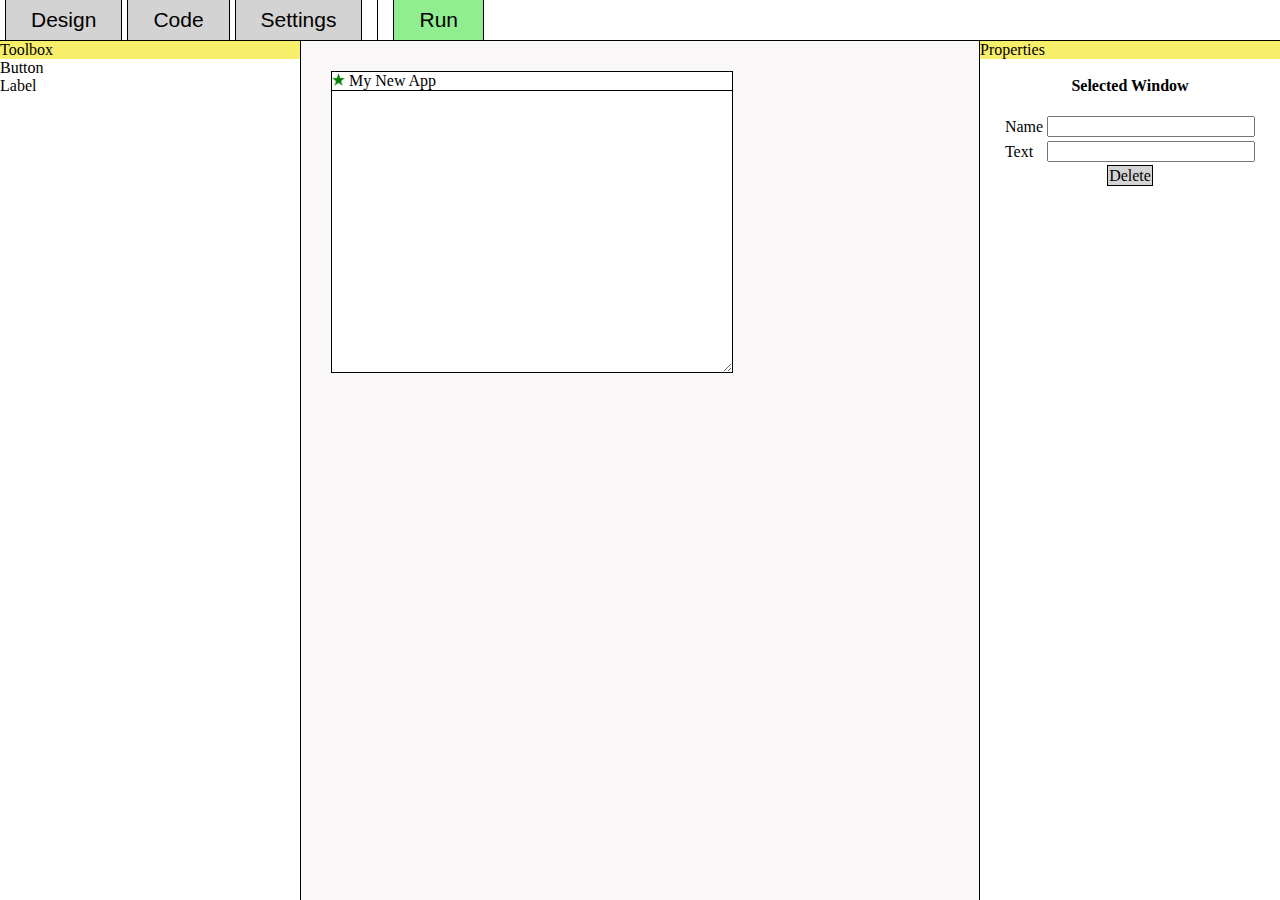
==== index.html @ 1ae0f4a9 "Update a bunch of stuff" ====
<!DOCTYPE html>
<html>
<head>
  <title>Webap</title>
  <link rel="stylesheet" type="text/css" href="style.css">
  <link rel="stylesheet" type="text/css" href="webap.css">
  <script type="text/javascript" src="jquery.js"></script>
  <script type="text/javascript" src="jquery-ui.js"></script>
</head>
<body>
<div id="menu">
  <div class="page" id="design">
    Design
  </div>
  <div class="page" id="code">
    Code
  </div>
  <div class="page" id="settings">
    Settings
  </div>
  <div id="splitter">
    
  </div>
  <div class="page" id="run" onclick="run()">
    Run
  </div>
</div>
<div id="toolbox">
  <p class="title" title="Move elements from here to your app">Toolbox</p>
  <p class="item" onclick="addElement('button')">
  	Button
  </p>
  <p class="item" onclick="addElement('label')">
    Label
  </p>
</div>
<div id="preview">
	<div id="window">
		<div id="windowtitle" onclick="loadProperties(this)">
			 <img src="img.png" width="13"> <span id="windowtitletext">My New App</span>
		</div>
		<div id="windowcontent">
			
		</div>
	</div>
</div>
<div id="properties">
  <p class="title" title="Change the elements properties here.">Properties</p>
  <center>
    <br>
    <b id="pselect">Selected Window</b>
    <br>
    <br>
    <table onchange="update()">
      <tr id="pname">
        <td>Name</td>
        <td><input value="" id="piname" onkeydown="update()"></td>
      </tr>
      <tr id="ptext">
        <td>Text</td>
        <td><input id="pitext" onkeydown="update()"></td>
      </tr>
    </table>
    <a onclick="del()" href="javascript:void(0);" class="button red">Delete</a>
  </center>
</div>
</body>
<script src="javascript.js"></script>
</html>
---- style.css ----
body,html {
	width: 100%;
	height: 100%;
	margin: 0;
}
#menu {
	width: 100%;
	height: 40px;
	border-bottom: 1px solid black;
}
#toolbox {
	height: calc(100% - 41px);
	width: 300px;
	border-right: 1px solid black;
	float: left;
}
#toolbox .title  {
	margin: 0;
	width: 100%;
	background: rgb(247,239,106);
	user-select: none;
}
#properties .title  {
	margin: 0;
	width: 100%;
	background: rgb(247,239,106);
	user-select: none;
}
#toolbox .item:hover {
	background: lightgrey;
}
#toolbox .item {
	margin: 0;
	cursor: pointer;
	width: 100%;
	user-select: none;
}
#properties {
	height: calc(100% - 41px);
	width: 300px;
	border-left: 1px solid black;
	float: right;
}
#preview {
	height: calc(100% - 41px);
	width: calc(100% - 602px);
	float: left;
	background: #f9f7f7;
}
#preview #window {
	margin-top: 30px;
	margin-left: 30px;
	width: 400px;
	height: 300px;
	border: 1px solid black;
	resize: both;
	overflow: auto;
	min-width: 400px;
	min-height: 150px;
	max-width: calc(100% - 60px);
	max-height: calc(100% - 60px);
	background: white;
}
#preview #window #windowtitle {
	height: 18px;
	width: 100%;
	border-bottom: 1px solid black;
	user-select: none;
	cursor: move;
}
#preview #window #windowcontent {
	height: calc(100% - 19px);
	width: 100%;
}
#menu .page {
	font-family: arial;
	font-size: 21px;
	text-align: center;
	padding: 8px 25px;
	margin-left: 5px;
	border-right: 1px solid black;
	border-left: 1px solid black;
	display: table-cell;
	float: left;
	background: lightgrey;
	cursor: pointer;
}
#menu .page:hover {
	text-decoration: underline;
}
#menu #run {
	background: lightgreen;
}
#menu #splitter {
	width: 1px;
	background: black;
	margin-left: 15px;
	margin-right: 10px;
	float: left;
	height: 40px;
}
#properties input {
	width: 200px;
}
#properties tr {
	display: table-row;
}
---- webap.css ----
.button {
	padding: 1px 1px;
	border: 1px solid black;
	color: black;
	text-decoration: none;
	background: lightgrey;
	cursor: pointer;
	user-select: none;
	position: relative;
	left: 0px;
	top: 2px;
}
.label {
	user-select: none;
	font-family: arial;
}
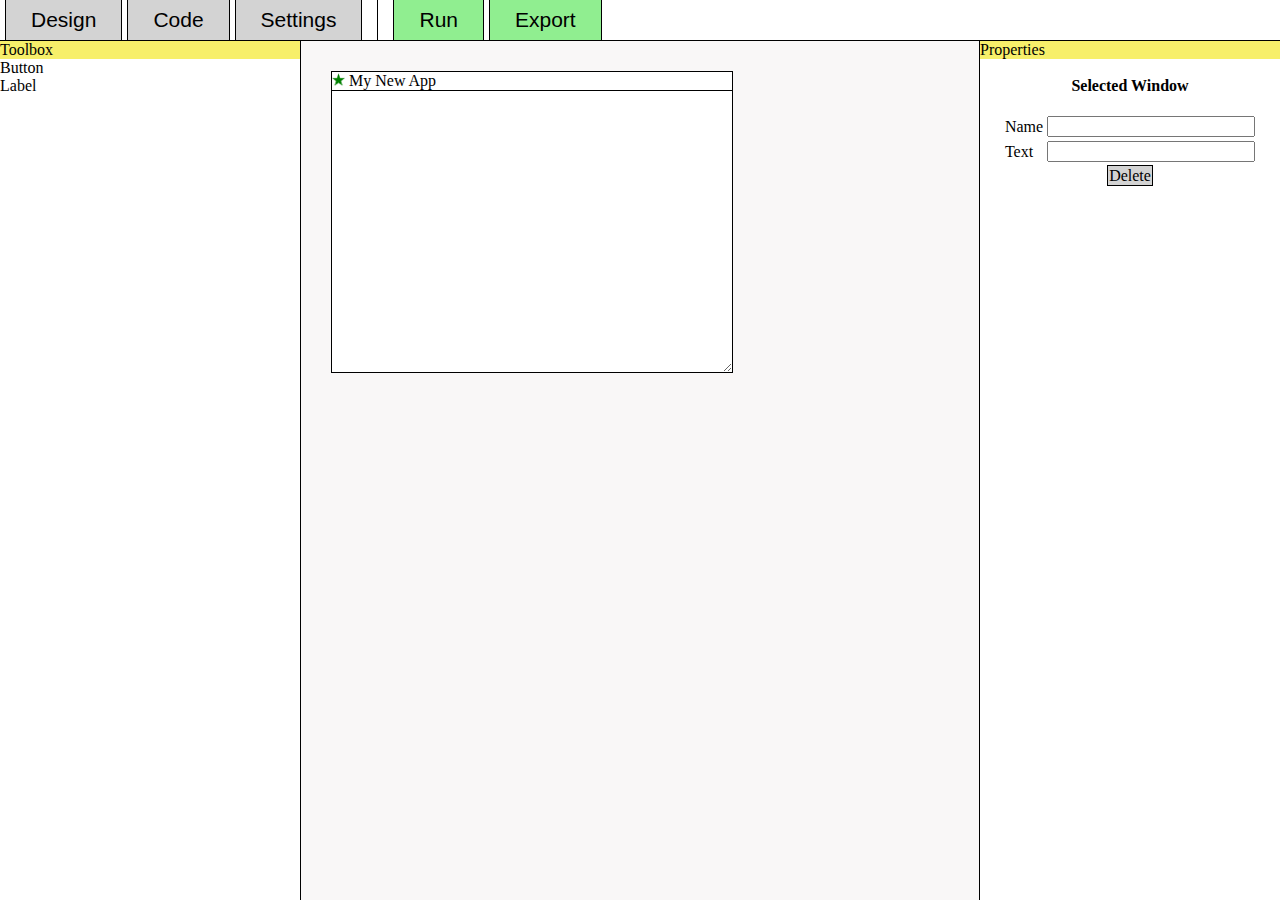
==== commit 70f28152: "New Stuff!" ====
--- a/index.html
+++ b/index.html
@@ -9,13 +9,13 @@
 </head>
 <body>
 <div id="menu">
-  <div class="page" id="design">
+  <div class="page" id="design" onclick="view('d')">
     Design
   </div>
-  <div class="page" id="code">
+  <div class="page" id="code" onclick="view('c')">
     Code
   </div>
-  <div class="page" id="settings">
+  <div class="page" id="settings" onclick="view('s')">
     Settings
   </div>
   <div id="splitter">
@@ -23,6 +23,9 @@
   </div>
   <div class="page" id="run" onclick="run()">
     Run
+  </div>
+  <div class="page" id="run" onclick="msg('build')">
+    Export
   </div>
 </div>
 <div id="toolbox">
@@ -35,7 +38,7 @@
   </p>
 </div>
 <div id="preview">
-	<div id="window">
+	<div id="window" style="width: 400px; height: 300px;">
 		<div id="windowtitle" onclick="loadProperties(this)">
 			 <img src="img.png" width="13"> <span id="windowtitletext">My New App</span>
 		</div>
@@ -54,15 +57,31 @@
     <table onchange="update()">
       <tr id="pname">
         <td>Name</td>
-        <td><input value="" id="piname" onkeydown="update()"></td>
+        <td><input value="" id="piname"></td>
       </tr>
       <tr id="ptext">
         <td>Text</td>
-        <td><input id="pitext" onkeydown="update()"></td>
+        <td><input id="pitext"></td>
       </tr>
     </table>
-    <a onclick="del()" href="javascript:void(0);" class="button red">Delete</a>
+    <a onclick="del()" class="button red">Delete</a>
   </center>
+</div>
+<div id="settingsbox">
+  <a onclick="msg('1','2');" class="button">random message</a>
+</div>
+<div id="codebox">
+  <textarea id="codearea">
+whenclicked("element1", function() {
+  msg("hello!","Test");
+});
+  </textarea>
+</div>
+<div id="messages">
+  
+</div>
+<div id="temp" style="display: ">
+  
 </div>
 </body>
 <script src="javascript.js"></script>
--- a/style.css
+++ b/style.css
@@ -104,4 +104,58 @@
 }
 #properties tr {
 	display: table-row;
+}
+#windowcontent {
+	overflow: hidden;
+}
+#settingsbox {
+	width: 100%;
+	height: calc(100% - 41px);
+	position: absolute;
+	bottom: 0px;
+	left: 0px;
+	z-index: 5;
+	background: white;
+	border: transparent;
+	display: none;
+}
+#codebox {
+	width: 100%;
+	height: calc(100% - 41px);
+	position: absolute;
+	bottom: 0px;
+	left: 0px;
+	z-index: 5;
+	background: white;
+	border: transparent;
+	display: none;
+}
+.popup {
+	width: 300px;
+	height: 150px;
+	border: 1px solid black;
+	background: white;
+	resize: both;
+	position: absolute;
+	top: calc(50% - 150px);
+	left: calc(50% - 300px);
+	z-index: 10;
+}
+.popup .popuptitle {
+	width: 100%;
+	user-select: none;
+	cursor: move;
+	height: 19px;
+	border-bottom: 1px solid black;
+}
+#codearea {
+	width: calc(100% - 6px);
+	height: calc(100% - 9px);
+	resize: none;
+}
+.close {
+	float: right;
+	color: red;
+	user-select: none;
+	cursor: pointer;
 }